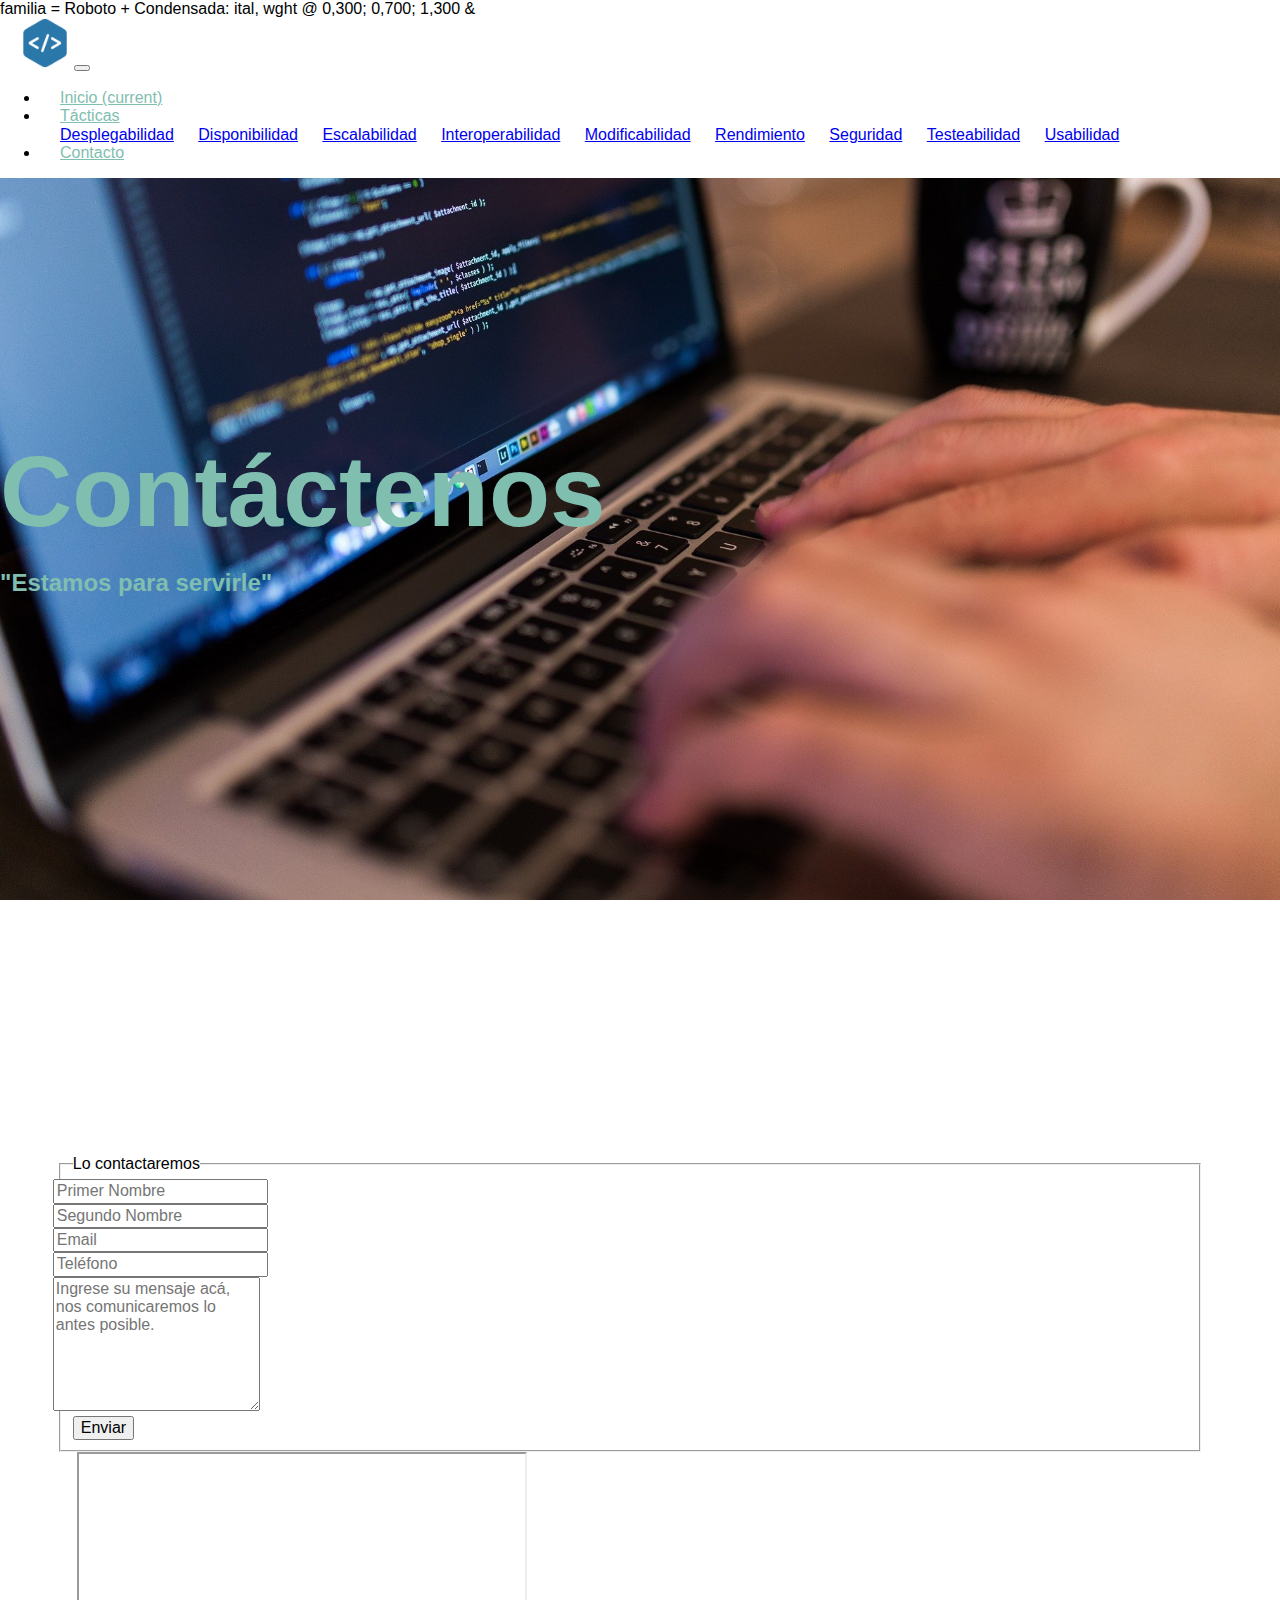
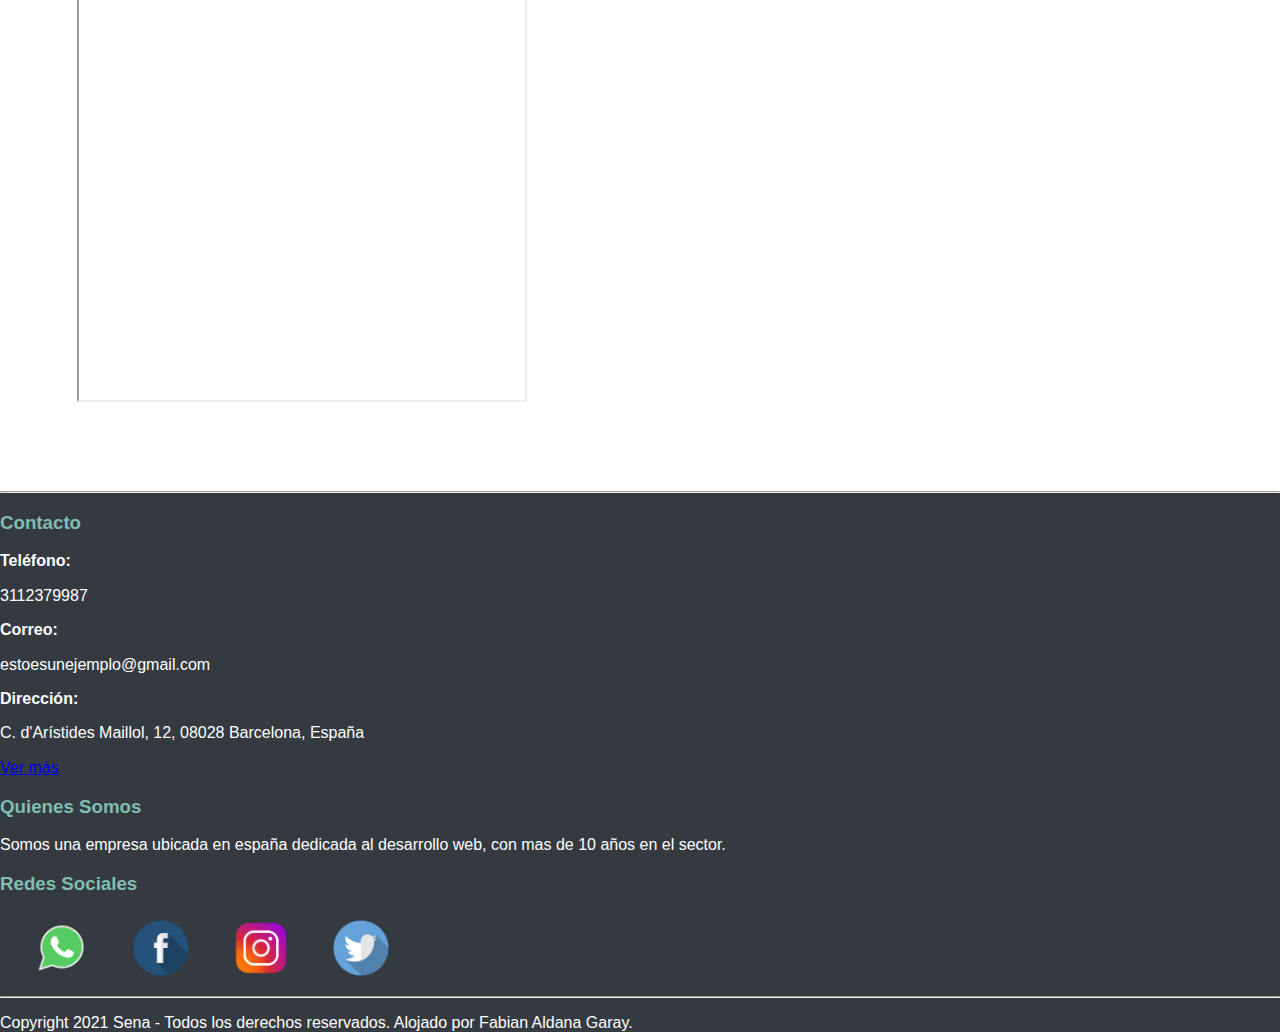
==== contacto.html @ 70312e4e "Add files via upload" ====
<!DOCTYPE html>
<html lang="en">
<head>
    <meta charset="UTF-8">
    <meta name="description" content="Fashi Template">
    <meta name="keywords" content="Fashi, unica, creative, html">
    <meta name="viewport" content="width=device-width, initial-scale=1.0">
    <meta http-equiv="X-UA-Compatible" content="ie=edge">
    <link rel="shortcut icon" href="img/logo.png" />
    
    <title>Arquitectura  | Software</title>

    <!-- Google Font -->
    <link rel = "preconnect" href = "https://fonts.gstatic.com">
    <link href = "https://fonts.googleapis.com/css2? family = Roboto + Condensed: wght @ 300 & display = intercambiar "rel =" hoja de estilo ">familia = Roboto + Condensada: ital, wght @ 0,300; 0,700; 1,300 &
    <!-- Css Styles -->
    <link rel="stylesheet" href="https://cdn.jsdelivr.net/npm/bootstrap@4.6.0/dist/css/bootstrap.min.css" integrity="sha384-B0vP5xmATw1+K9KRQjQERJvTumQW0nPEzvF6L/Z6nronJ3oUOFUFpCjEUQouq2+l" crossorigin="anonymous">
    <script src="https://dn.jsdelivr.net/npm/bootstrap@4.6.0/dist/js/bootstrap.bundle.min.js" integrity="sha384-Piv4xVNRyMGpqkS2by6br4gNJ7DXjqk09RmUpJ8jgGtD7zP9yug3goQfGII0yAns" crossorigin="anonymous"></script>
    <link rel="stylesheet" href="css/normalize.css">
    <link rel="stylesheet" href="css/style.css">
</head>
<body>
    <head>
        <nav class="navbar navbar-expand-lg navbar-dark bg-dark fixed-top">
            <a class="navbar-brand" href="index.html"><img src="img/logo.png" alt="" width="50px" height="50px"></a>
            <button class="navbar-toggler" type="button" data-toggle="collapse" data-target="#navbarSupportedContent" aria-controls="navbarSupportedContent" aria-expanded="false" aria-label="Toggle navigation">
              <span class="navbar-toggler-icon"></span>
            </button>
          
            <div class="collapse navbar-collapse  " id="navbarSupportedContent">
              <ul class="navbar-nav m-auto ">
                <li class="nav-item ">
                  <a class="nav-link" href="index.html">Inicio <span class="sr-only">(current)</span></a>
                </li>
                <li class="nav-item dropdown  my-2 my-lg-0">
                    <a class="nav-link dropdown-toggle" href="#" id="navbarDropdown" role="button" data-toggle="dropdown" aria-haspopup="true" aria-expanded="false">
                      Tácticas        
                    </a>
                    <div class="dropdown-menu" aria-labelledby="navbarDropdown">
                      <a class="dropdown-item" href="Desplegabilidad.html">Desplegabilidad</a>
                      <a class="dropdown-item" href="Disponibilidad.html">Disponibilidad</a>
                      <a class="dropdown-item" href="Escalabilidad.html">Escalabilidad</a>
                      <a class="dropdown-item" href="Interoperabilidad.html">Interoperabilidad</a>
                      <a class="dropdown-item" href="Modificabilidad.html">Modificabilidad</a>
                      <a class="dropdown-item" href="Rendimiento.html">Rendimiento</a>
                      <a class="dropdown-item" href="Seguridad.html">Seguridad</a>
                      <a class="dropdown-item" href="Testeabilidad.html">Testeabilidad</a> 
                      <a class="dropdown-item" href="Usabilidad.html">Usabilidad</a>
                    </div>
                  </li>
                <li class="nav-item">
                  <a class="nav-link active" href="contacto.html">Contacto</a>
                </li>
              </ul>
          </nav>

        <div class="parallax">
            <h1 class="text-center text-monospace ">Contáctenos</h1>
            <h2 class="text-center "> "Estamos para servirle"  </h2>
        </div>
    </head>

    <section class="container contacto">
            <div class="container">
                <div class="row">
                    <div class="col-sm-8">
                        <div class="well well-sm">
                            <form class="form-horizontal" method="post">
                                <fieldset>
                                    <legend class="text-center header">Lo contactaremos</legend>
            
                                    <div class="form-group">
                                        <span class="col-sm-1 col-sm-offset-2 text-center"><i class="fa fa-user bigicon"></i></span>
                                        <div class="col-sm-8">
                                            <input id="fname" name="name" type="text" placeholder="Primer Nombre" class="form-control">
                                        </div>
                                    </div>
                                    <div class="form-group">
                                        <span class="col-sm-1 col-sm-offset-2 text-center"><i class="fa fa-user bigicon"></i></span>
                                        <div class="col-sm-8">
                                            <input id="lname" name="name" type="text" placeholder="Segundo Nombre" class="form-control">
                                        </div>
                                    </div>
            
                                    <div class="form-group">
                                        <span class="col-sm-1 col-sm-offset-2 text-center"><i class="fa fa-envelope-o bigicon"></i></span>
                                        <div class="col-sm-8">
                                            <input id="email" name="email" type="text" placeholder="Email" class="form-control">
                                        </div>
                                    </div>
            
                                    <div class="form-group">
                                        <span class="col-sm-1 col-sm-offset-2 text-center"><i class="fa fa-phone-square bigicon"></i></span>
                                        <div class="col-sm-8">
                                            <input id="phone" name="phone" type="text" placeholder="Teléfono" class="form-control">
                                        </div>
                                    </div>
            
                                    <div class="form-group">
                                        <span class="col-sm-1 col-sm-offset-2 text-center"><i class="fa fa-pencil-square-o bigicon"></i></span>
                                        <div class="col-sm-8">
                                            <textarea class="form-control" id="message" name="Mensaje" placeholder="Ingrese su mensaje acá, nos comunicaremos lo antes posible." rows="7"></textarea>
                                        </div>
                                    </div>
            
                                    <div class="form-group">
                                        <div class="col-sm-6 text-center">
                                            <button type="submit" class="btn btn-primary btn-lg">Enviar</button>
                                        </div>
                                    </div>
                                </fieldset>
                            </form>
                        </div>
                    </div>
            
                    <div class="col-sm-4">
                        <iframe src="https://www.google.com/maps/d/embed?mid=15phLeguWewbUxRRL4kGxGfjLLMw" width="450" height="550"></iframe>
                    </div>
            
                </div>

        

    </section>


    <footer >
        <hr>
        <div class="container">
            <div class="row">
              <div class="col-sm">
                    <h3 class="text-center">Contacto</h3>
                    <span>Teléfono:</span><p>3112379987</p>
                    <span>Correo:</span><p>estoesunejemplo@gmail.com</p>
                    <span>Dirección:</span><p>C. d'Arístides Maillol, 12, 08028 Barcelona, España</p>
                    <a class="btn btnsm btn-dark" href="contacto.html">Ver más</a>
              </div>
              <div class="col-sm">
                <h3 class="text-center">Quienes Somos</h3>
                <p>Somos una empresa ubicada en españa 
                    dedicada al desarrollo web, con mas de 10 años en el 
                    sector.
                </p>
              </div>
              <div class="col-sm">
                <h3 class="text-center">Redes Sociales</h3>
                <a href="https://www.whatsapp.com/?lang=es"><img class="icon"  src="img/whatsapp.png" alt=""></a>
                <a href="https://es-la.facebook.com/"><img class="icon"  src="img/facebook.png" alt=""></a>
                <a href="https://www.instagram.com/?hl=es-la"><img class="icon"  src="img/ig.png" alt=""></a>
                <a href="https://twitter.com/?lang=es"><img class="icon"  src="img/twitter.png" alt=""></a>
              </div>
            </div>
            <hr>
        </div>
      
        <p class="text-center">Copyright 2021 Sena  - Todos los derechos reservados. Alojado por Fabian Aldana Garay.</p>
    </footer>

</body>
<script src="https://code.jquery.com/jquery-3.5.1.slim.min.js" integrity="sha384-DfXdz2htPH0lsSSs5nCTpuj/zy4C+OGpamoFVy38MVBnE+IbbVYUew+OrCXaRkfj" crossorigin="anonymous"></script>
<script src="https://cdn.jsdelivr.net/npm/popper.js@1.16.1/dist/umd/popper.min.js" integrity="sha384-9/reFTGAW83EW2RDu2S0VKaIzap3H66lZH81PoYlFhbGU+6BZp6G7niu735Sk7lN" crossorigin="anonymous"></script>
<script src="https://cdn.jsdelivr.net/npm/bootstrap@4.6.0/dist/js/bootstrap.min.js" integrity="sha384-+YQ4JLhjyBLPDQt//I+STsc9iw4uQqACwlvpslubQzn4u2UU2UFM80nGisd026JF" crossorigin="anonymous"></script>
</html>
---- css/style.css ----
/* Header
 color: #84DCCF;*/

 html {
    box-sizing: border-box;
  }
  *,*::before,*::after{
    box-sizing: inherit;
  }
  body, html {
    height: 100%;
    font-family:  'Roboto Condensed', sans-serif;;
  }

/* Navbar */

.navbar-dark .navbar-nav .nav-link {
    color: #80BEAF;
}
nav a {
    margin-left: 20px;
}

  .parallax {

    background-image: url("../img/headjpg.jpg");
  
    /* Full height */
    height: 100%;
  
  
    background-attachment: fixed;
    background-position: center;
    background-repeat: no-repeat;
    background-size: cover;
  }
   .parallax h1 {
       font-size: 100px;
        font-weight: bold;
        padding-top: 20%;
        margin: 0;
        color: #80BEAF;
  }
  .parallax h2 {
    color: #80BEAF;
    margin: 0;
    padding-top: 20px;
      
  }
  /* Section */
  section {
      padding: 6%;
  }
  section h2 {
    color: #80BEAF;
    font-weight: 700;
  }
  section p{
      font-size: 25px;
  }


    section .card {
       border: 1px solid  #80BEAF; 
       border-radius: 1%;
}


  /* Footer */
  footer {
      background-color:#343A40;
      color: white;
  }
  footer h3{
      color: #80BEAF;
  }
  footer span {
      color: white;
      margin: 0;
      padding: 0;
      font-weight: 600;
      }

   .icon{
       width: 70px;
       height: 70px;
       padding: 5px;
       margin-left:2%;
   }   









   /*Contacto */

   .contacto div .col-sm-8{
       margin-left: -20px;
   }
   .contacto div .col-sm-4{
}
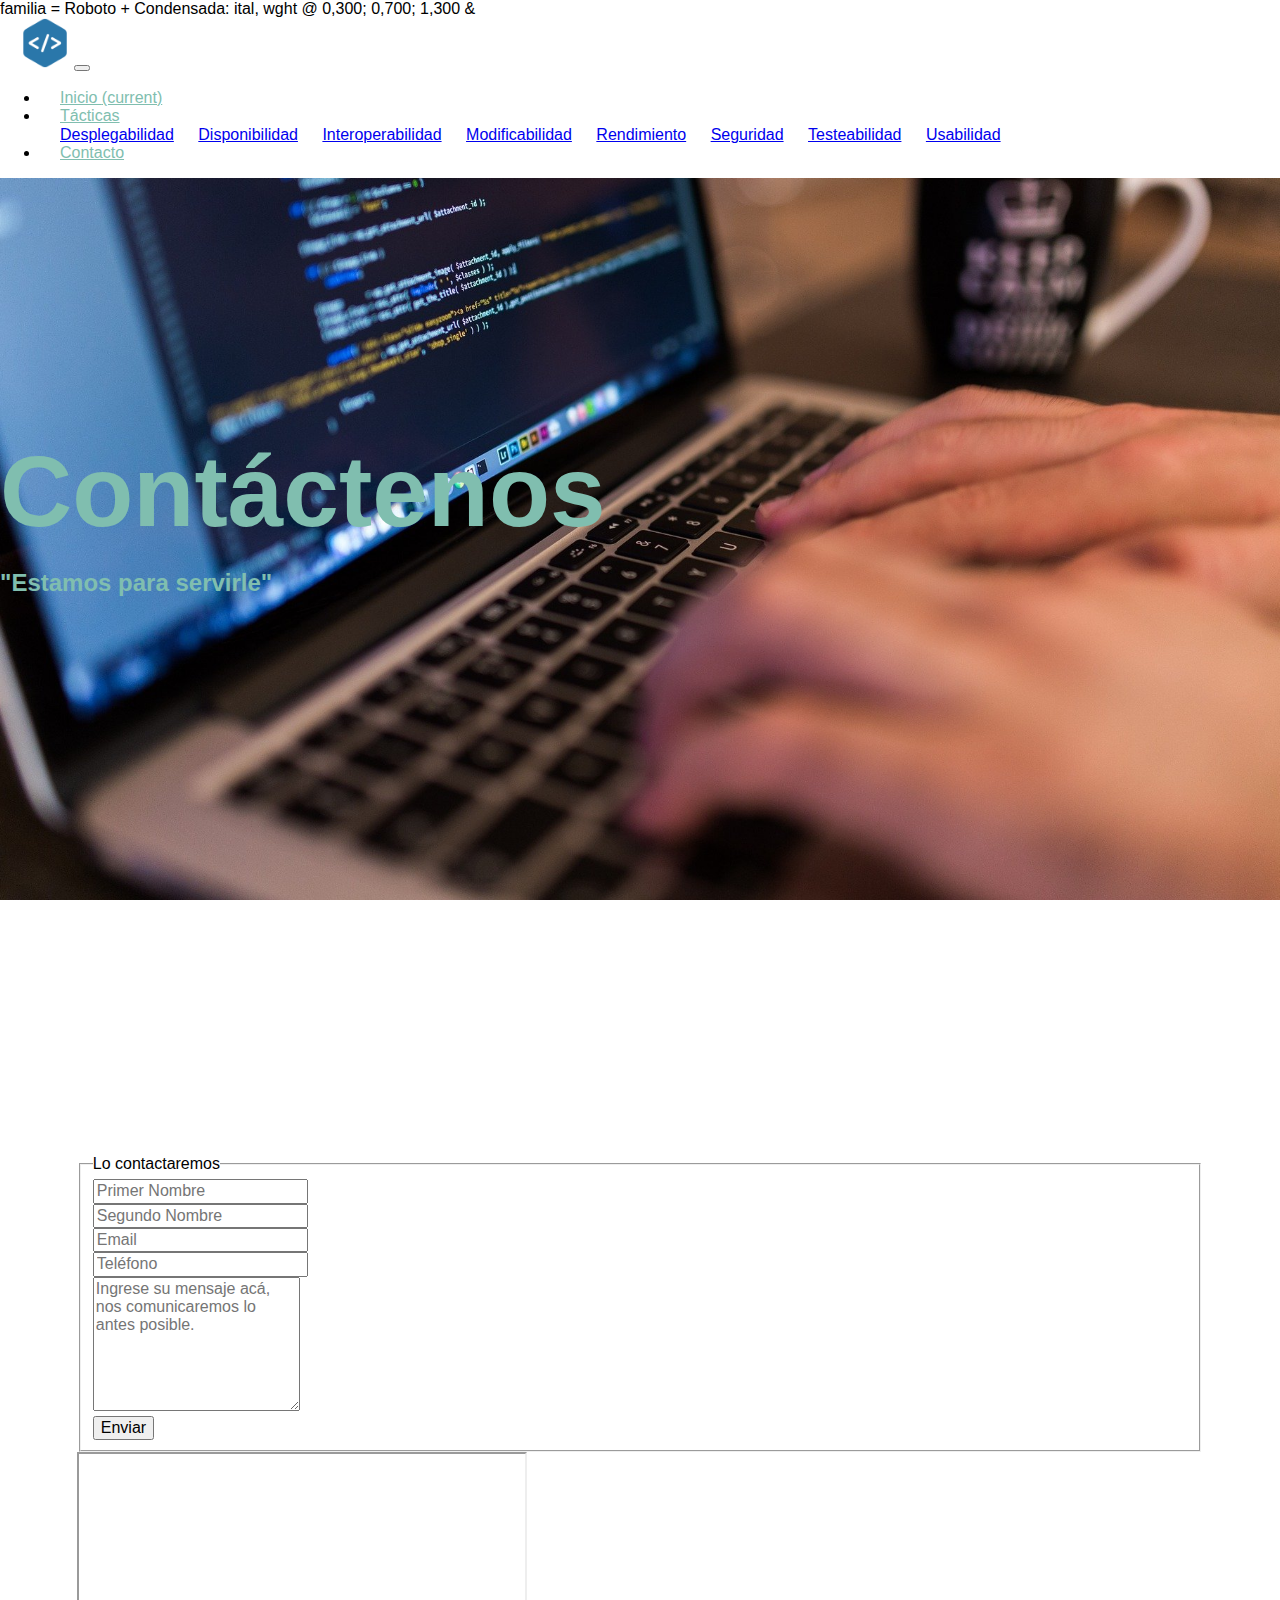
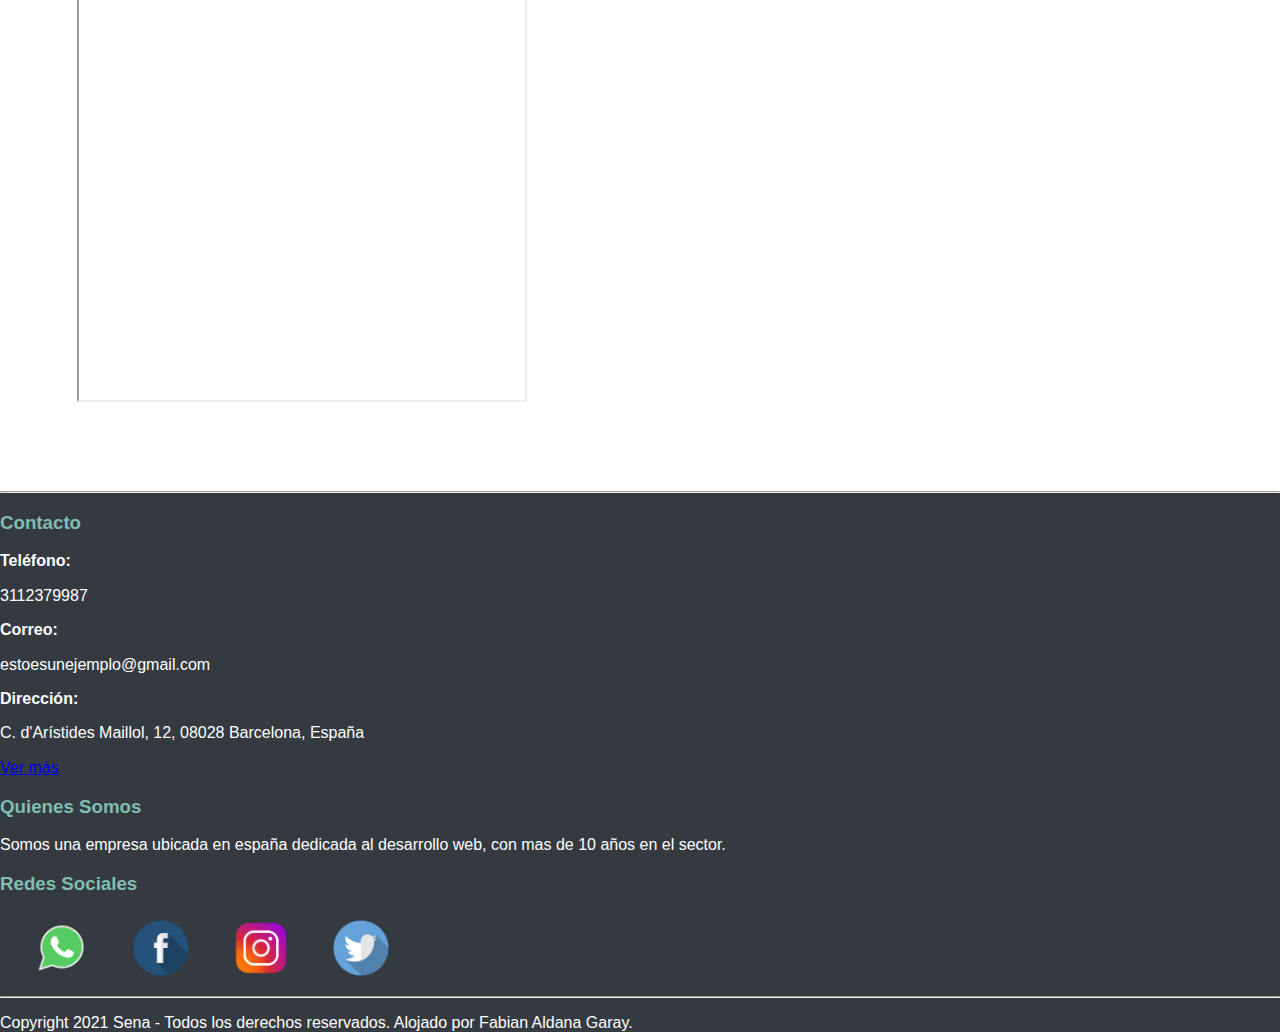
==== commit 95f0a464: "Add files via upload" ====
--- a/contacto.html
+++ b/contacto.html
@@ -39,7 +39,6 @@
                     <div class="dropdown-menu" aria-labelledby="navbarDropdown">
                       <a class="dropdown-item" href="Desplegabilidad.html">Desplegabilidad</a>
                       <a class="dropdown-item" href="Disponibilidad.html">Disponibilidad</a>
-                      <a class="dropdown-item" href="Escalabilidad.html">Escalabilidad</a>
                       <a class="dropdown-item" href="Interoperabilidad.html">Interoperabilidad</a>
                       <a class="dropdown-item" href="Modificabilidad.html">Modificabilidad</a>
                       <a class="dropdown-item" href="Rendimiento.html">Rendimiento</a>
@@ -55,7 +54,7 @@
           </nav>
 
         <div class="parallax">
-            <h1 class="text-center text-monospace ">Contáctenos</h1>
+            <h1 class="text-center ">Contáctenos</h1>
             <h2 class="text-center "> "Estamos para servirle"  </h2>
         </div>
     </head>
@@ -63,7 +62,7 @@
     <section class="container contacto">
             <div class="container">
                 <div class="row">
-                    <div class="col-sm-8">
+                    <div class="col-sm-6">
                         <div class="well well-sm">
                             <form class="form-horizontal" method="post">
                                 <fieldset>
@@ -71,40 +70,40 @@
             
                                     <div class="form-group">
                                         <span class="col-sm-1 col-sm-offset-2 text-center"><i class="fa fa-user bigicon"></i></span>
-                                        <div class="col-sm-8">
+                                        <div class="col-sm-12">
                                             <input id="fname" name="name" type="text" placeholder="Primer Nombre" class="form-control">
                                         </div>
                                     </div>
                                     <div class="form-group">
                                         <span class="col-sm-1 col-sm-offset-2 text-center"><i class="fa fa-user bigicon"></i></span>
-                                        <div class="col-sm-8">
+                                        <div class="col-sm-12">
                                             <input id="lname" name="name" type="text" placeholder="Segundo Nombre" class="form-control">
                                         </div>
                                     </div>
             
                                     <div class="form-group">
                                         <span class="col-sm-1 col-sm-offset-2 text-center"><i class="fa fa-envelope-o bigicon"></i></span>
-                                        <div class="col-sm-8">
+                                        <div class="col-sm-12">
                                             <input id="email" name="email" type="text" placeholder="Email" class="form-control">
                                         </div>
                                     </div>
             
                                     <div class="form-group">
                                         <span class="col-sm-1 col-sm-offset-2 text-center"><i class="fa fa-phone-square bigicon"></i></span>
-                                        <div class="col-sm-8">
+                                        <div class="col-sm-12">
                                             <input id="phone" name="phone" type="text" placeholder="Teléfono" class="form-control">
                                         </div>
                                     </div>
             
                                     <div class="form-group">
                                         <span class="col-sm-1 col-sm-offset-2 text-center"><i class="fa fa-pencil-square-o bigicon"></i></span>
-                                        <div class="col-sm-8">
+                                        <div class="col-sm-12">
                                             <textarea class="form-control" id="message" name="Mensaje" placeholder="Ingrese su mensaje acá, nos comunicaremos lo antes posible." rows="7"></textarea>
                                         </div>
                                     </div>
             
                                     <div class="form-group">
-                                        <div class="col-sm-6 text-center">
+                                        <div class="col-sm-12 text-center">
                                             <button type="submit" class="btn btn-primary btn-lg">Enviar</button>
                                         </div>
                                     </div>
@@ -113,7 +112,7 @@
                         </div>
                     </div>
             
-                    <div class="col-sm-4">
+                    <div class="col-sm-6">
                         <iframe src="https://www.google.com/maps/d/embed?mid=15phLeguWewbUxRRL4kGxGfjLLMw" width="450" height="550"></iframe>
                     </div>
             
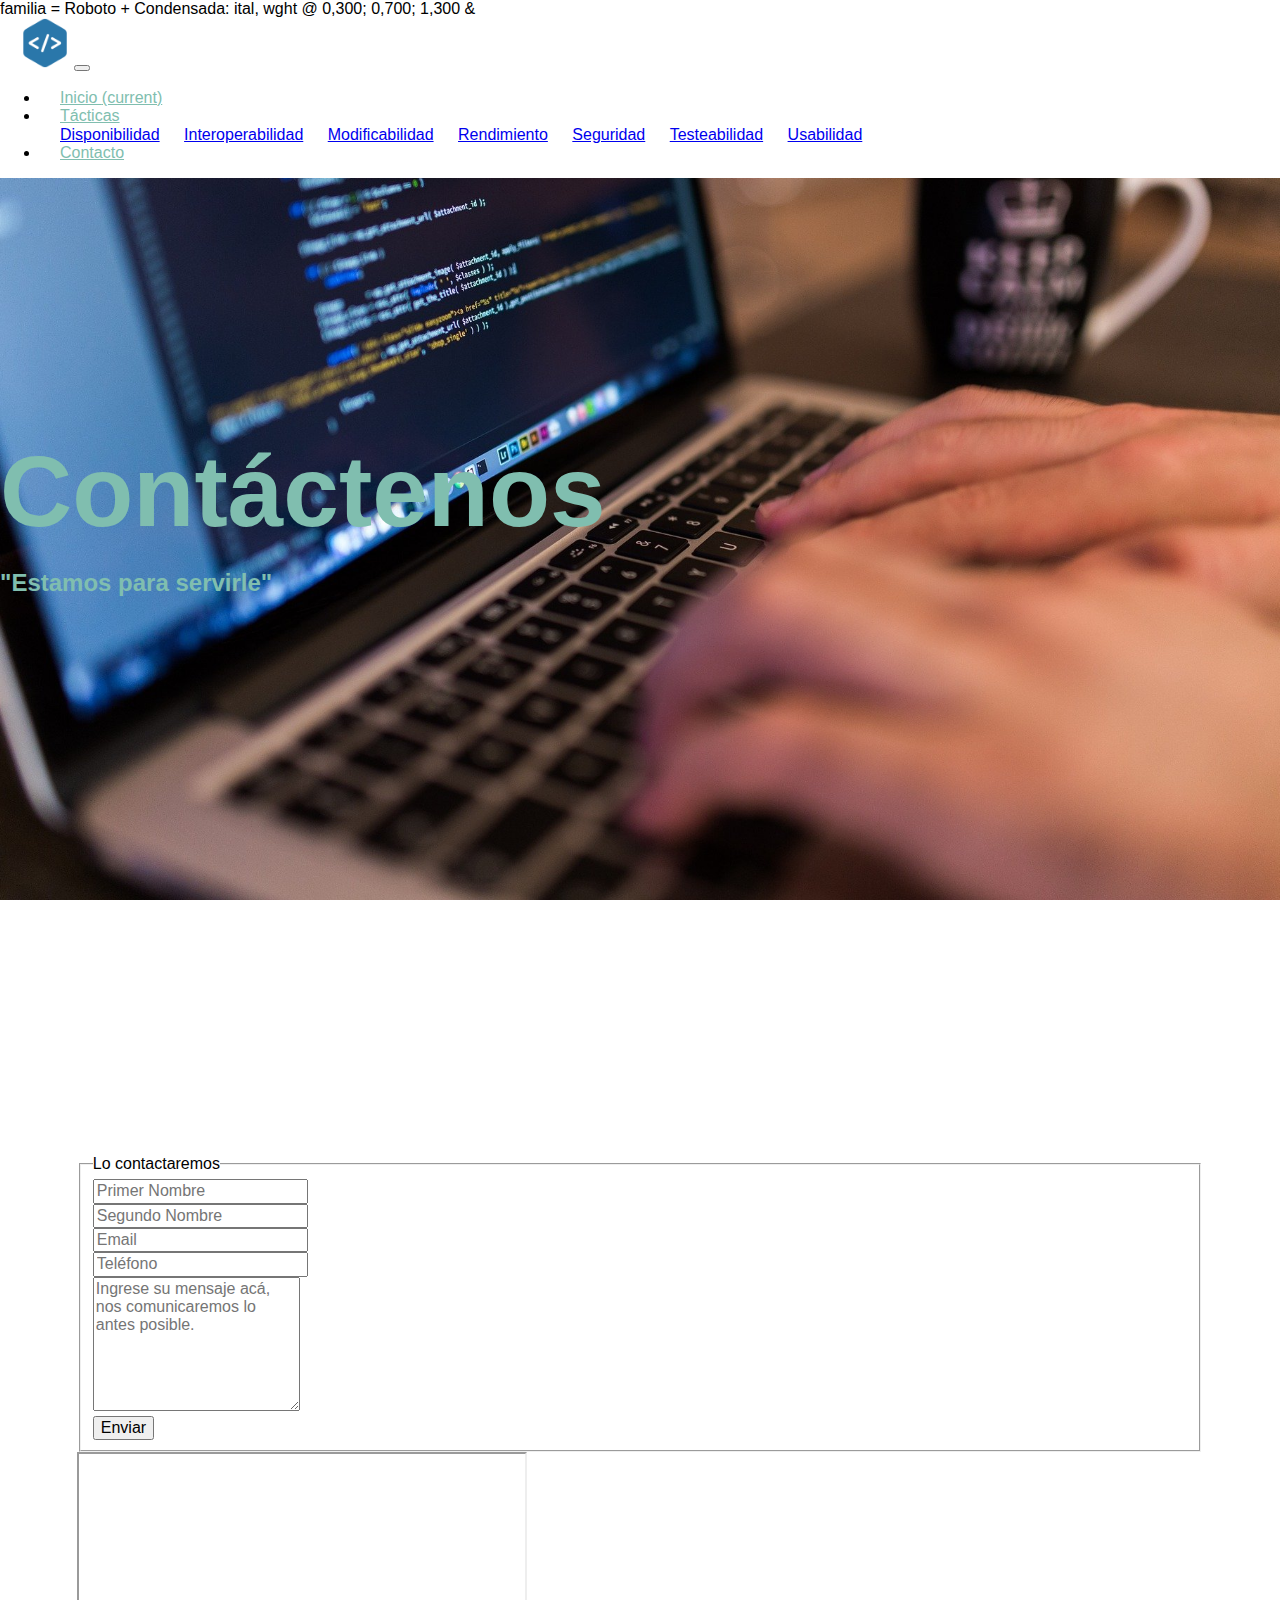
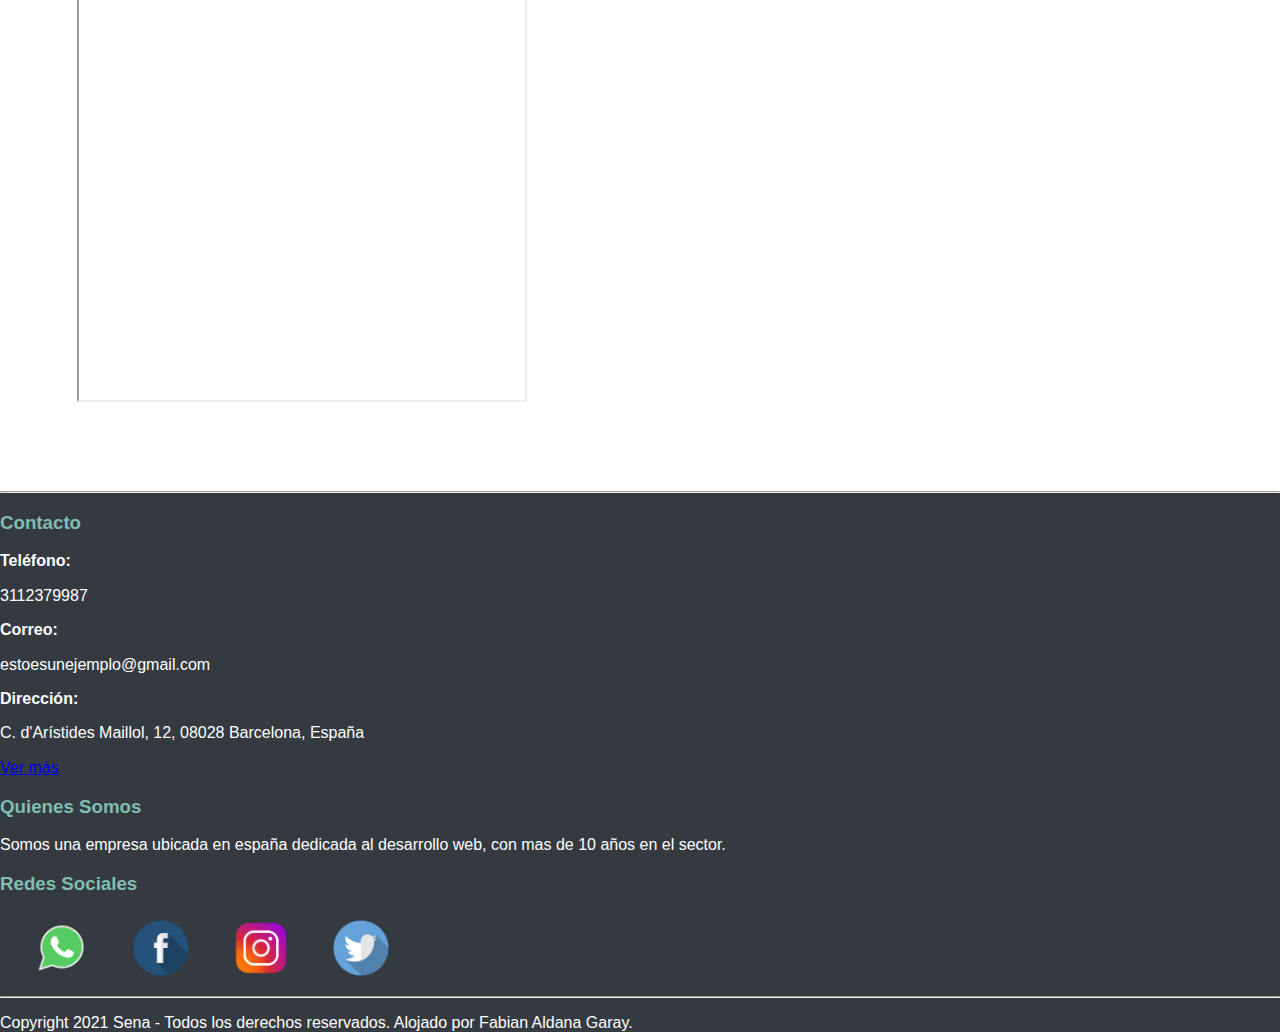
==== commit a21f6662: "Add files via upload" ====
--- a/contacto.html
+++ b/contacto.html
@@ -37,7 +37,6 @@
                       Tácticas        
                     </a>
                     <div class="dropdown-menu" aria-labelledby="navbarDropdown">
-                      <a class="dropdown-item" href="Desplegabilidad.html">Desplegabilidad</a>
                       <a class="dropdown-item" href="Disponibilidad.html">Disponibilidad</a>
                       <a class="dropdown-item" href="Interoperabilidad.html">Interoperabilidad</a>
                       <a class="dropdown-item" href="Modificabilidad.html">Modificabilidad</a>
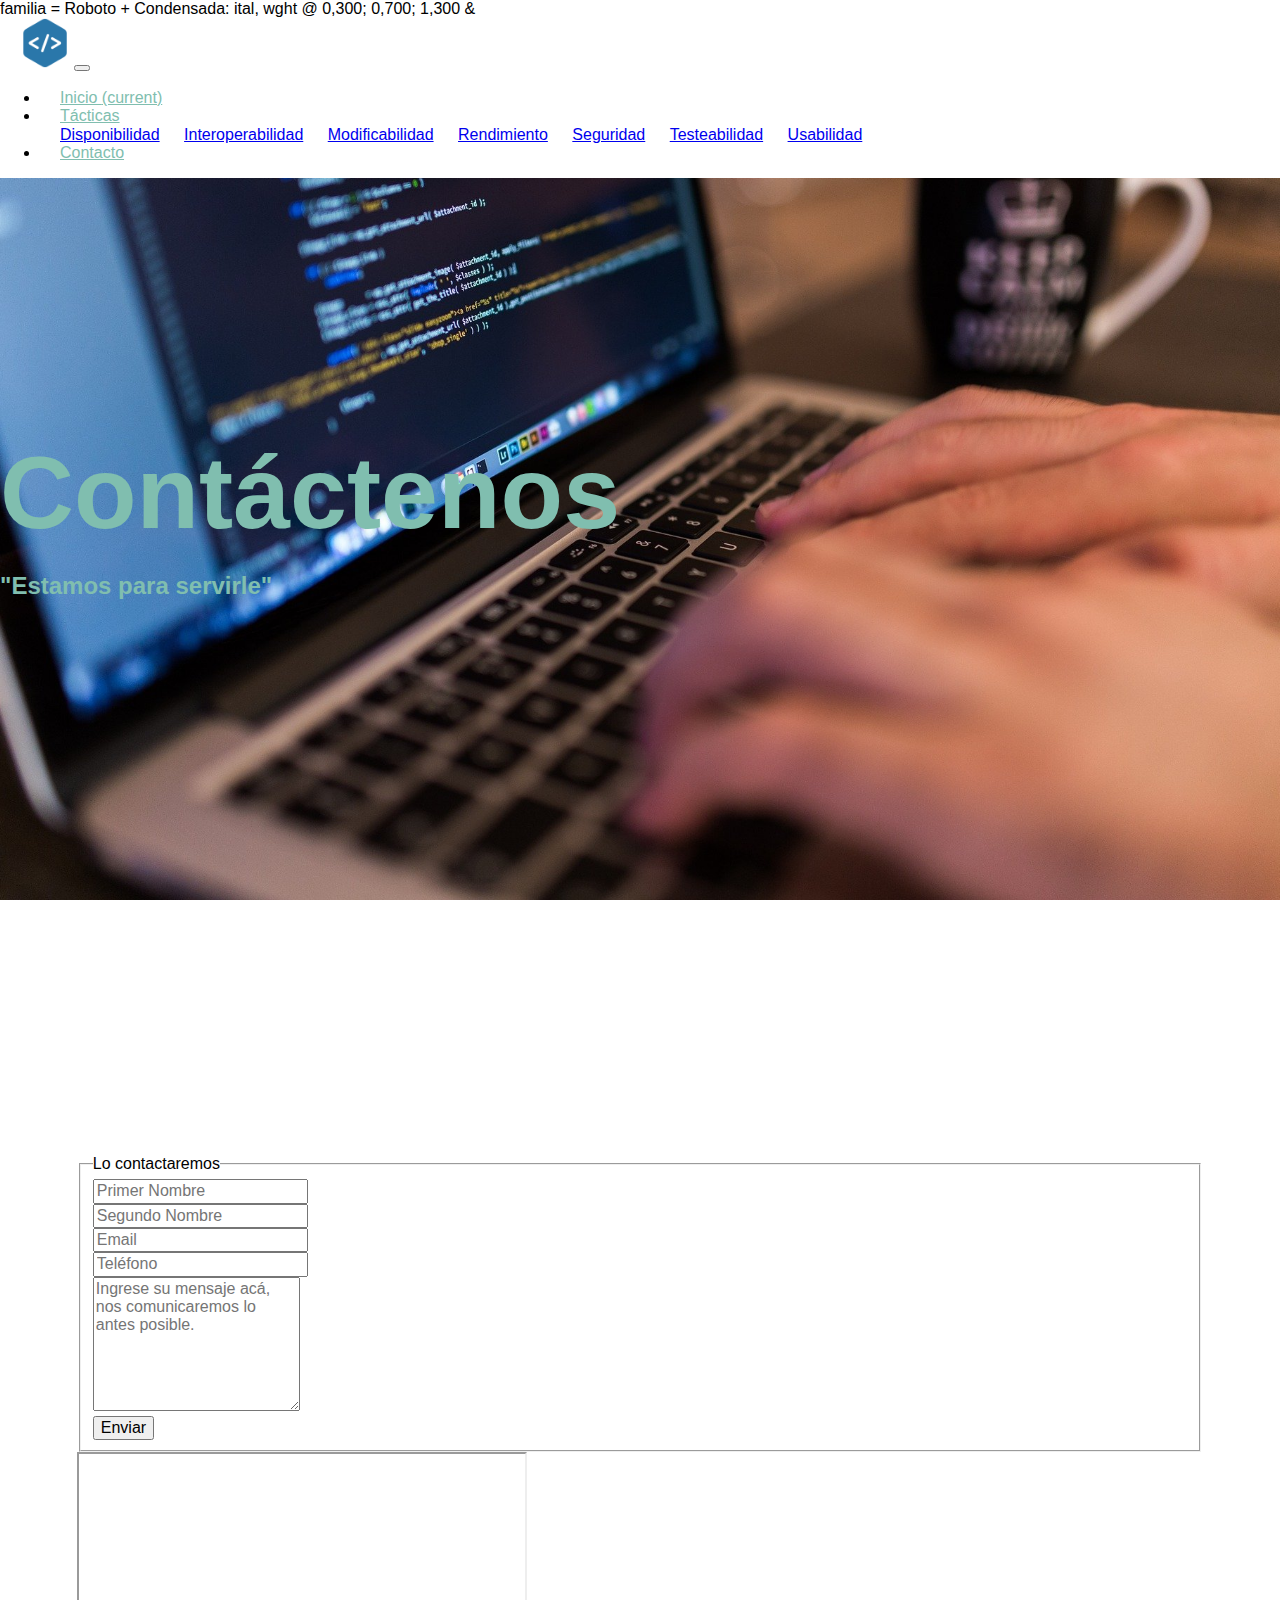
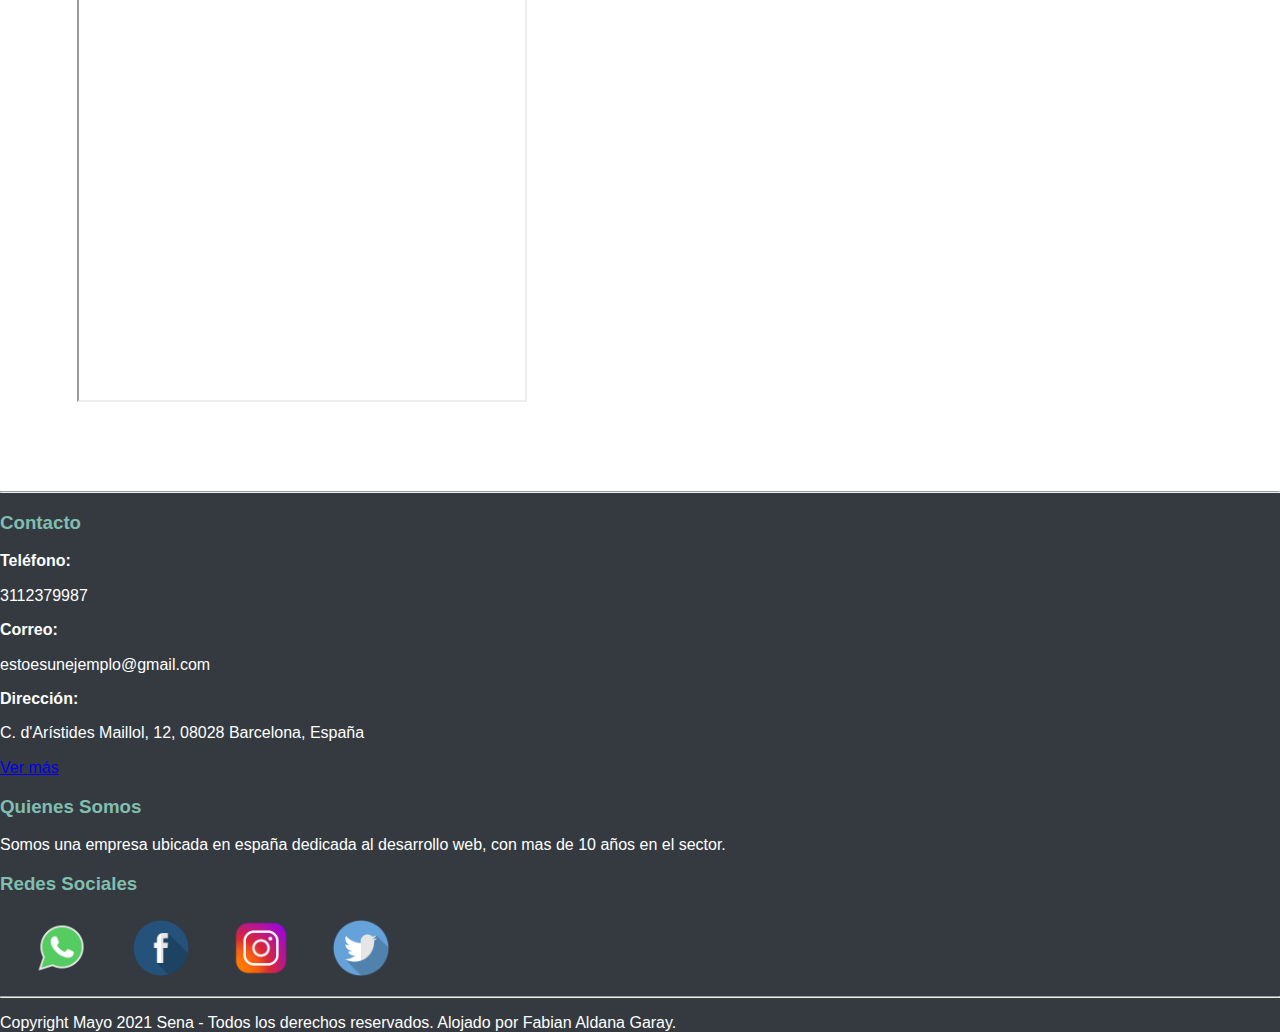
==== commit f0b2271a: "Add files via upload" ====
--- a/contacto.html
+++ b/contacto.html
@@ -151,7 +151,7 @@
             <hr>
         </div>
       
-        <p class="text-center">Copyright 2021 Sena  - Todos los derechos reservados. Alojado por Fabian Aldana Garay.</p>
+        <p class="text-center">Copyright Mayo 2021 Sena  - Todos los derechos reservados. Alojado por Fabian Aldana Garay.</p>
     </footer>
 
 </body>
--- a/css/style.css
+++ b/css/style.css
@@ -10,6 +10,17 @@
   body, html {
     height: 100%;
     font-family:  'Roboto Condensed', sans-serif;;
+  }
+
+
+  section a:hover{
+    text-decoration: none;
+    color: #80BEAF;
+  }
+
+  section a{
+    text-decoration: none;
+    color: #80BEAF;
   }
 
 /* Navbar */
@@ -35,7 +46,7 @@
     background-size: cover;
   }
    .parallax h1 {
-       font-size: 100px;
+       font-size: 8vw;
         font-weight: bold;
         padding-top: 20%;
         margin: 0;
@@ -96,10 +107,4 @@
 
 
 
-   /*Contacto */
-
-   .contacto div .col-sm-8{
-       margin-left: -20px;
-   }
-   .contacto div .col-sm-4{
-}+  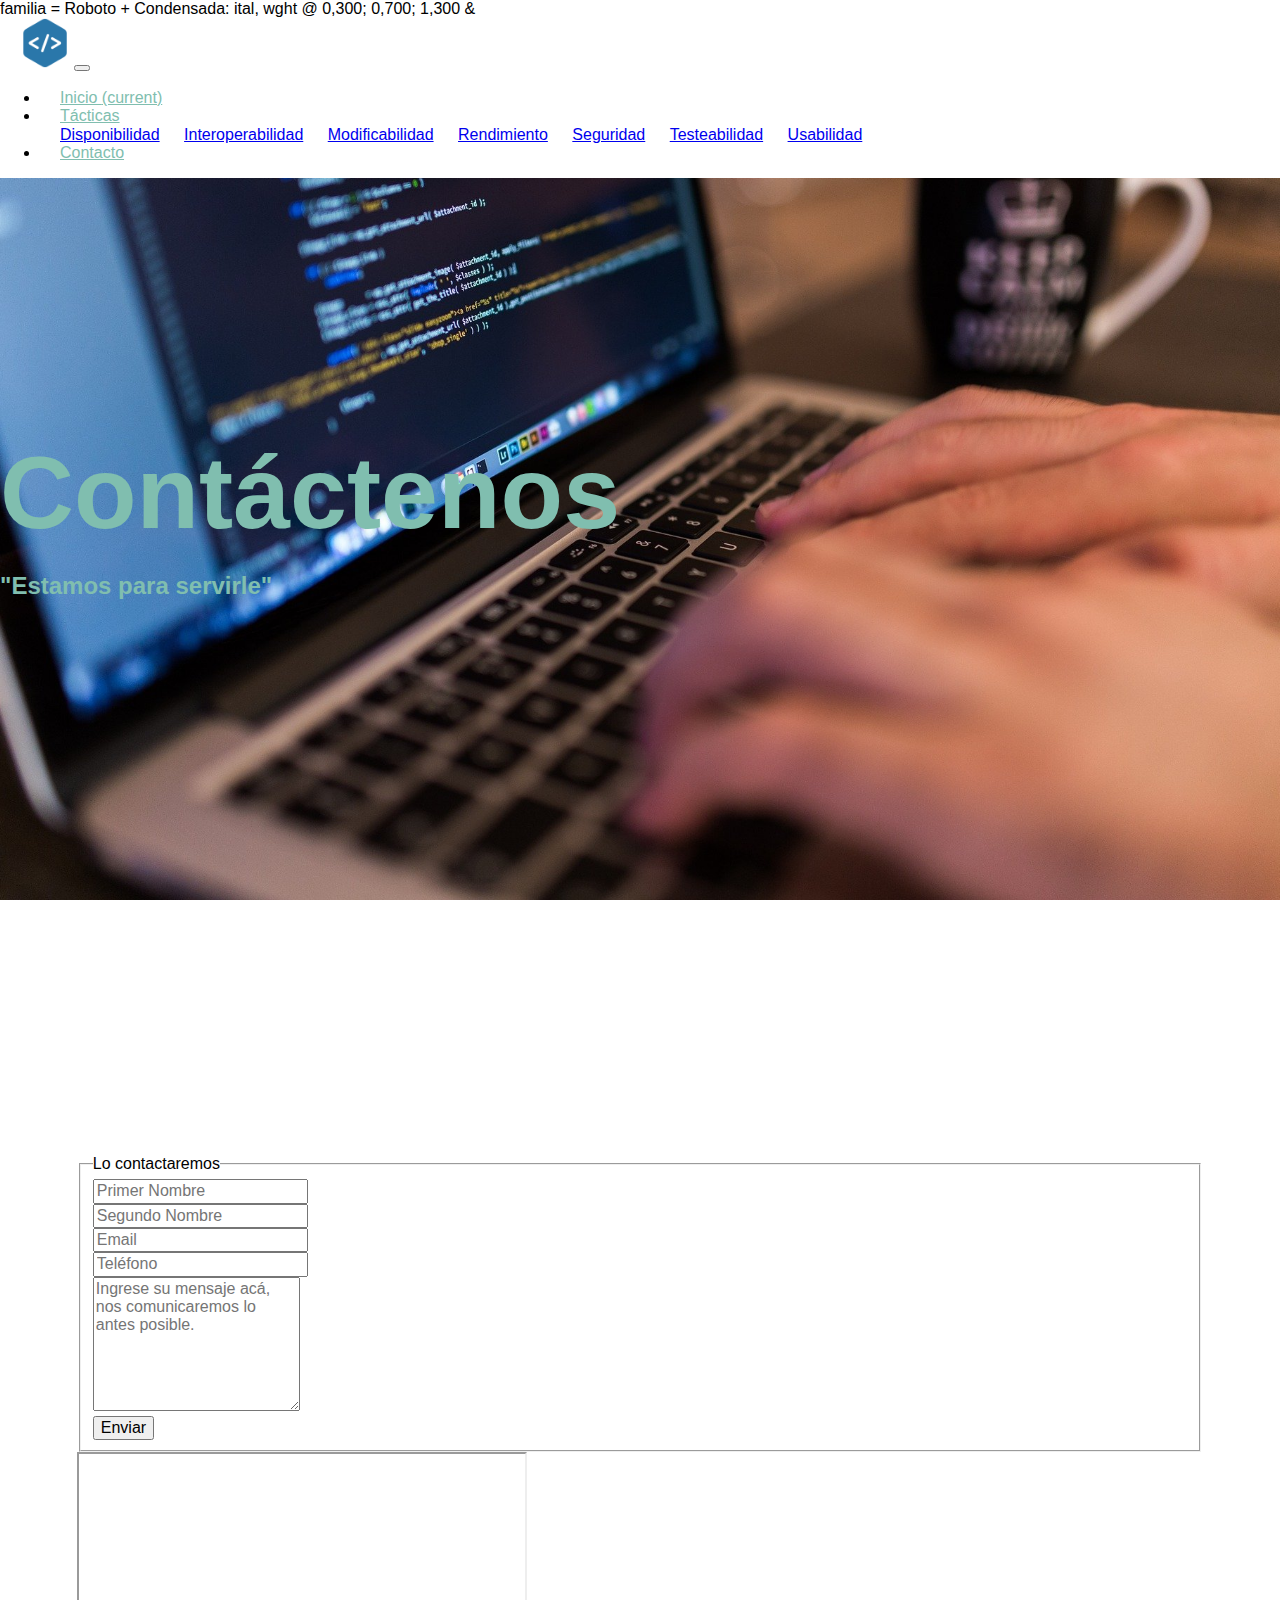
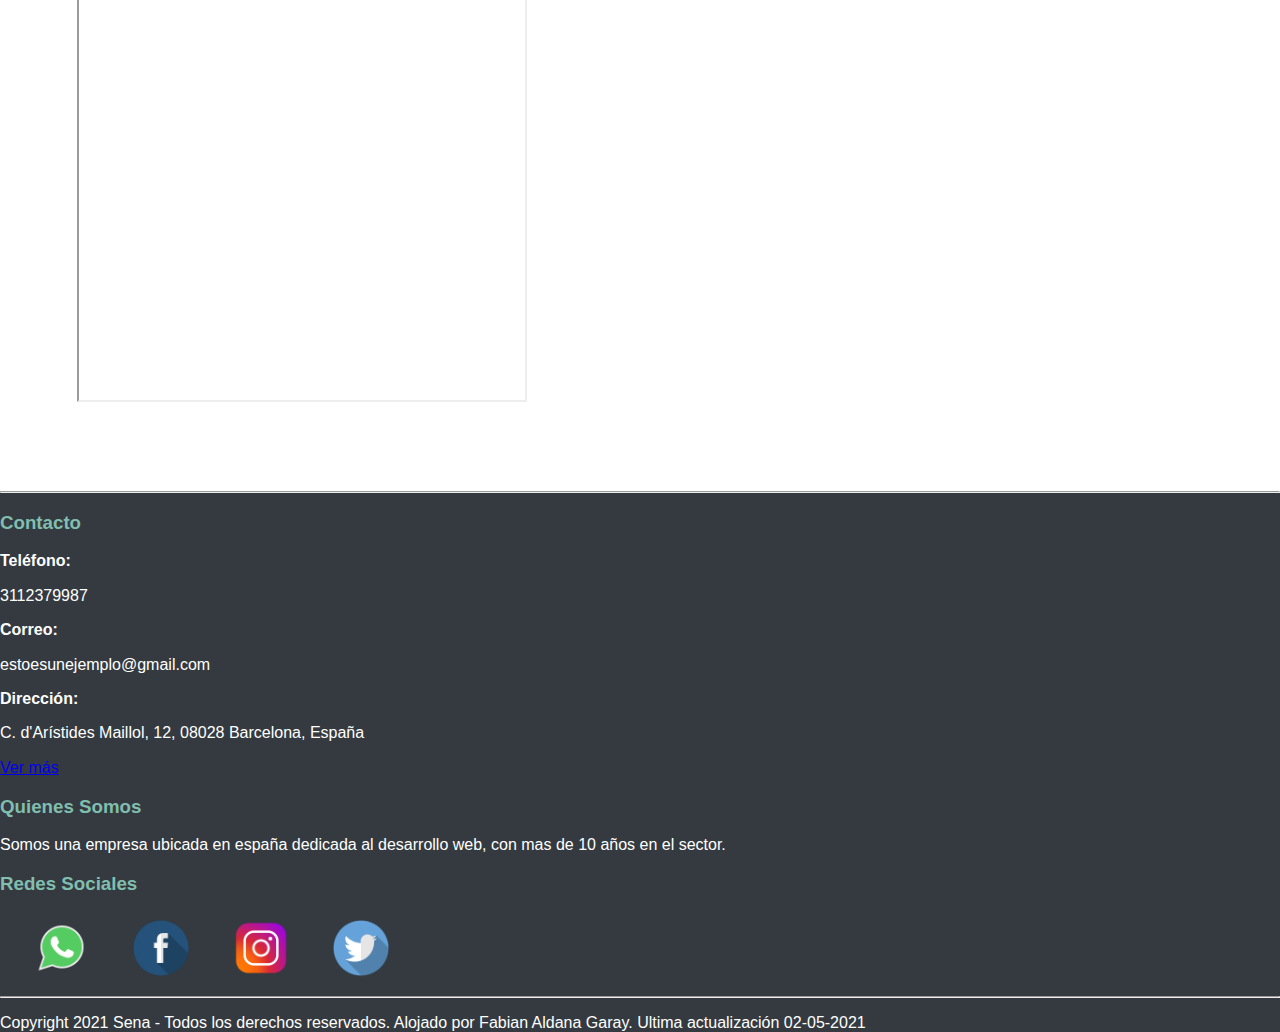
==== commit cebfee03: "Add files via upload" ====
--- a/contacto.html
+++ b/contacto.html
@@ -151,7 +151,7 @@
             <hr>
         </div>
       
-        <p class="text-center">Copyright Mayo 2021 Sena  - Todos los derechos reservados. Alojado por Fabian Aldana Garay.</p>
+        <p class="text-center">Copyright  2021 Sena  - Todos los derechos reservados. Alojado por Fabian Aldana Garay.  Ultima actualización 02-05-2021</p>
     </footer>
 
 </body>
